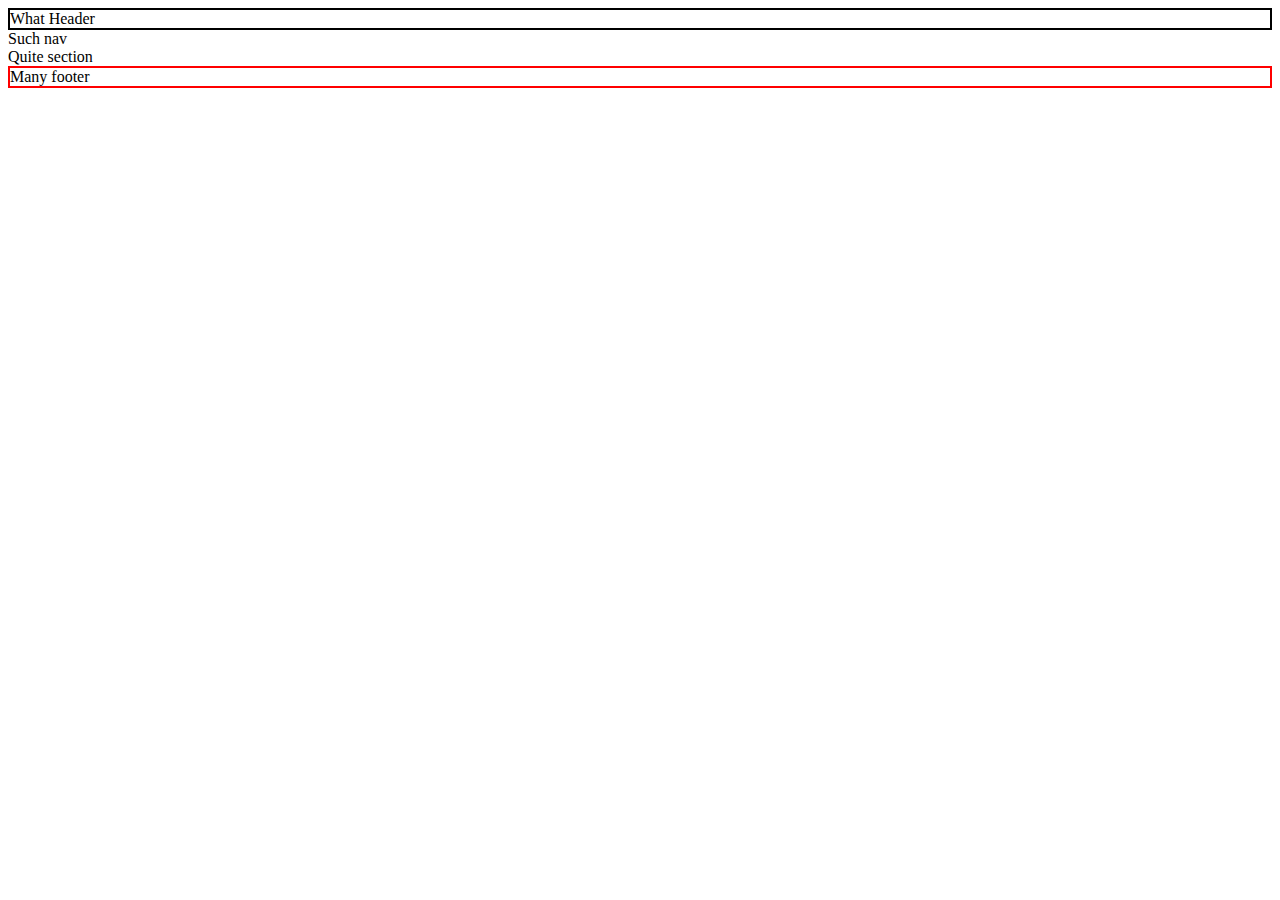
==== app/index.html @ 93845054 "new repo" ====
<!doctype html>
<html lang="en">
<head>
    <title>Application title</title>
    <script data-main="scripts/main.js" src="scripts/vendor/requirejs/require.js"></script>
    <link rel="stylesheet" type="text/css" href="style/style.css">
</head>
<body>
<header>What Header</header>
<nav>Such nav</nav>
<section>Quite section</section>
<footer>Many footer</footer>
</body>
</html>
---- app/style/style.css ----
header{
  border: black 2px solid;
}

footer{
  border: red 2px solid;
}
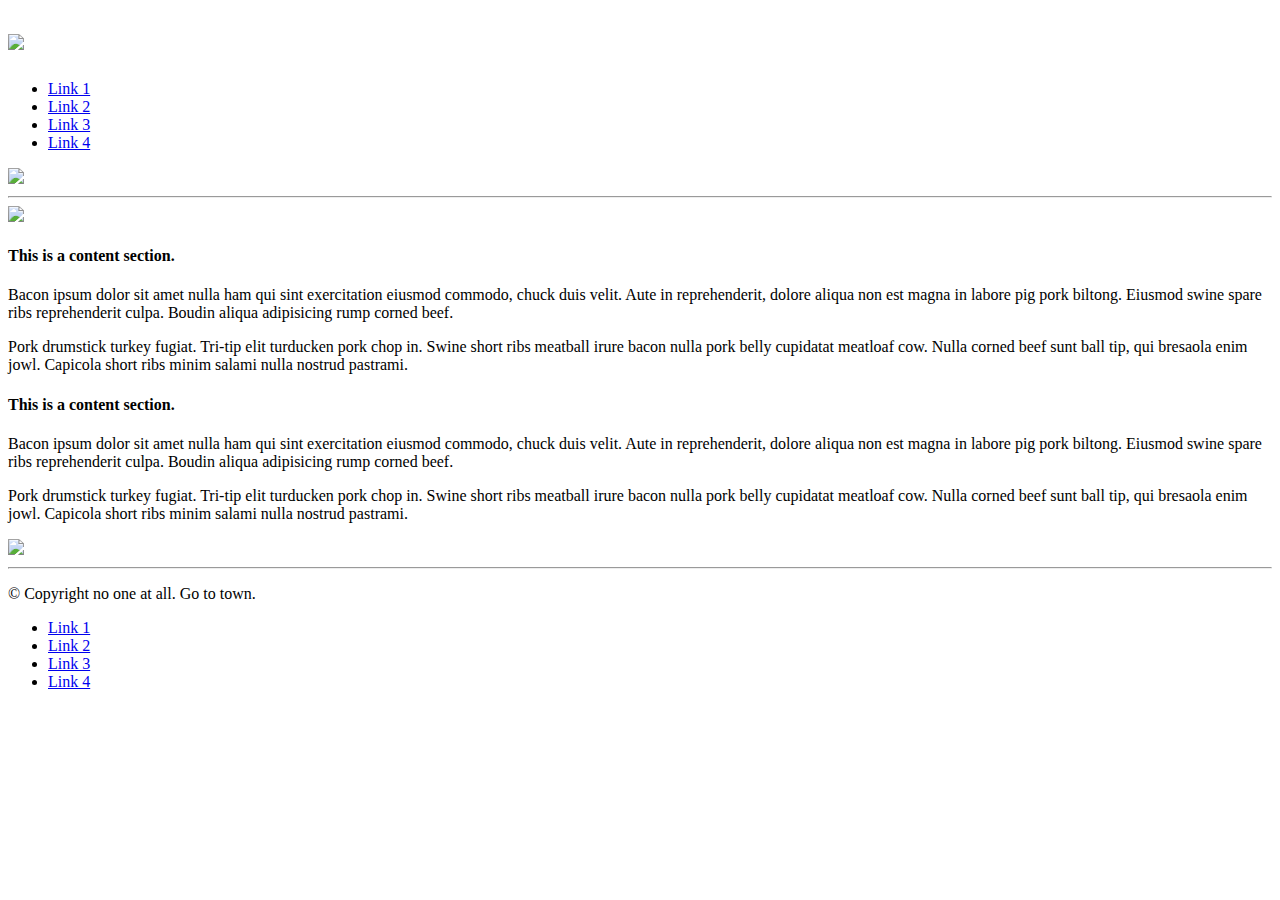
==== commit e764510a: "Added foundation" ====
--- a/app/index.html
+++ b/app/index.html
@@ -1,14 +1,112 @@
-<!doctype html>
+<!DOCTYPE html>
 <html lang="en">
-<head>
-    <title>Application title</title>
-    <script data-main="scripts/main.js" src="scripts/vendor/requirejs/require.js"></script>
-    <link rel="stylesheet" type="text/css" href="style/style.css">
-</head>
-<body>
-<header>What Header</header>
-<nav>Such nav</nav>
-<section>Quite section</section>
-<footer>Many footer</footer>
+    <head>
+        <title>
+            Application title
+        </title>
+        <link data-require="foundation@*" data-semver="5.0.0" rel="stylesheet" href="//cdn.jsdelivr.net/foundation/5.0.0/css/normalize.css" type="text/css">
+        <link data-require="foundation@*" data-semver="5.0.0" rel="stylesheet" href="//cdn.jsdelivr.net/foundation/5.0.0/css/foundation.css" type="text/css">
+        <script data-main="scripts/main.js" src="scripts/vendor/requirejs/require.js" type="text/javascript"></script>
+        <script data-require="foundation@*" data-semver="5.0.0" src="//cdn.jsdelivr.net/foundation/5.0.0/js/foundation.min.js" type="text/javascript">
+</script>
+        <link rel="stylesheet" type="text/css" href="style/style.css">
+    </head>
+<body style="" cz-shortcut-listen="true">
+    
+
+  <!-- Header and Nav -->
+
+  <div class="row">
+    <div class="large-3 columns">
+      <h1><img src="http://placehold.it/400x100&amp;text=Logo"></h1>
+    </div>
+    <div class="large-9 columns">
+      <ul class="button-group right">
+        <li><a href="#" class="button">Link 1</a></li>
+        <li><a href="#" class="button">Link 2</a></li>
+        <li><a href="#" class="button">Link 3</a></li>
+        <li><a href="#" class="button">Link 4</a></li>
+      </ul>
+    </div>
+  </div>
+
+  <!-- End Header and Nav -->
+
+
+  <!-- First Band (Image) -->
+
+  <div class="row">
+    <div class="large-12 columns">
+      <img src="http://placehold.it/1000x400&amp;text=[img]">
+
+      <hr>
+    </div>
+  </div>
+  <!-- Second Band (Image Left with Text) -->
+
+  <div class="row">
+    <div class="large-4 columns">
+      <img src="http://placehold.it/400x300&amp;text=[img]">
+    </div>
+    <div class="large-8 columns">
+      <h4>This is a content section.</h4>
+      <div class="row">
+        <div class="large-6 columns">
+          <p>Bacon ipsum dolor sit amet nulla ham qui sint exercitation eiusmod commodo, chuck duis velit. Aute in reprehenderit, dolore aliqua non est magna in labore pig pork biltong. Eiusmod swine spare ribs reprehenderit culpa. Boudin aliqua adipisicing rump corned beef.</p>
+        </div>
+        <div class="large-6 columns">
+          <p>Pork drumstick turkey fugiat. Tri-tip elit turducken pork chop in. Swine short ribs meatball irure bacon nulla pork belly cupidatat meatloaf cow. Nulla corned beef sunt ball tip, qui bresaola enim jowl. Capicola short ribs minim salami nulla nostrud pastrami.</p>
+        </div>
+      </div>
+    </div>
+  </div>
+
+
+  <!-- Third Band (Image Right with Text) -->
+
+  <div class="row">
+    <div class="large-8 columns">
+      <h4>This is a content section.</h4>
+
+      <p>Bacon ipsum dolor sit amet nulla ham qui sint exercitation eiusmod commodo, chuck duis velit. Aute in reprehenderit, dolore aliqua non est magna in labore pig pork biltong. Eiusmod swine spare ribs reprehenderit culpa. Boudin aliqua adipisicing rump corned beef.</p>
+
+      <p>Pork drumstick turkey fugiat. Tri-tip elit turducken pork chop in. Swine short ribs meatball irure bacon nulla pork belly cupidatat meatloaf cow. Nulla corned beef sunt ball tip, qui bresaola enim jowl. Capicola short ribs minim salami nulla nostrud pastrami.</p>
+
+    </div>
+    <div class="large-4 columns">
+      <img src="http://placehold.it/400x300&amp;text=[img]">
+    </div>
+  </div>
+
+
+  <!-- Footer -->
+
+  <footer class="row">
+    <div class="large-12 columns">
+      <hr>
+      <div class="row">
+        <div class="large-6 columns">
+          <p>© Copyright no one at all. Go to town.</p>
+        </div>
+        <div class="large-6 columns">
+          <ul class="inline-list right">
+            <li><a href="#">Link 1</a></li>
+            <li><a href="#">Link 2</a></li>
+            <li><a href="#">Link 3</a></li>
+            <li><a href="#">Link 4</a></li>
+          </ul>
+        </div>
+      </div>
+    </div>
+  </footer>
+    <script src="../assets/js/jquery.js"></script>
+    <script src="../assets/js/templates/foundation.js"></script>
+    <script>
+      $(document).foundation();
+
+      var doc = document.documentElement;
+      doc.setAttribute('data-useragent', navigator.userAgent);
+    </script>
+  
 </body>
 </html>